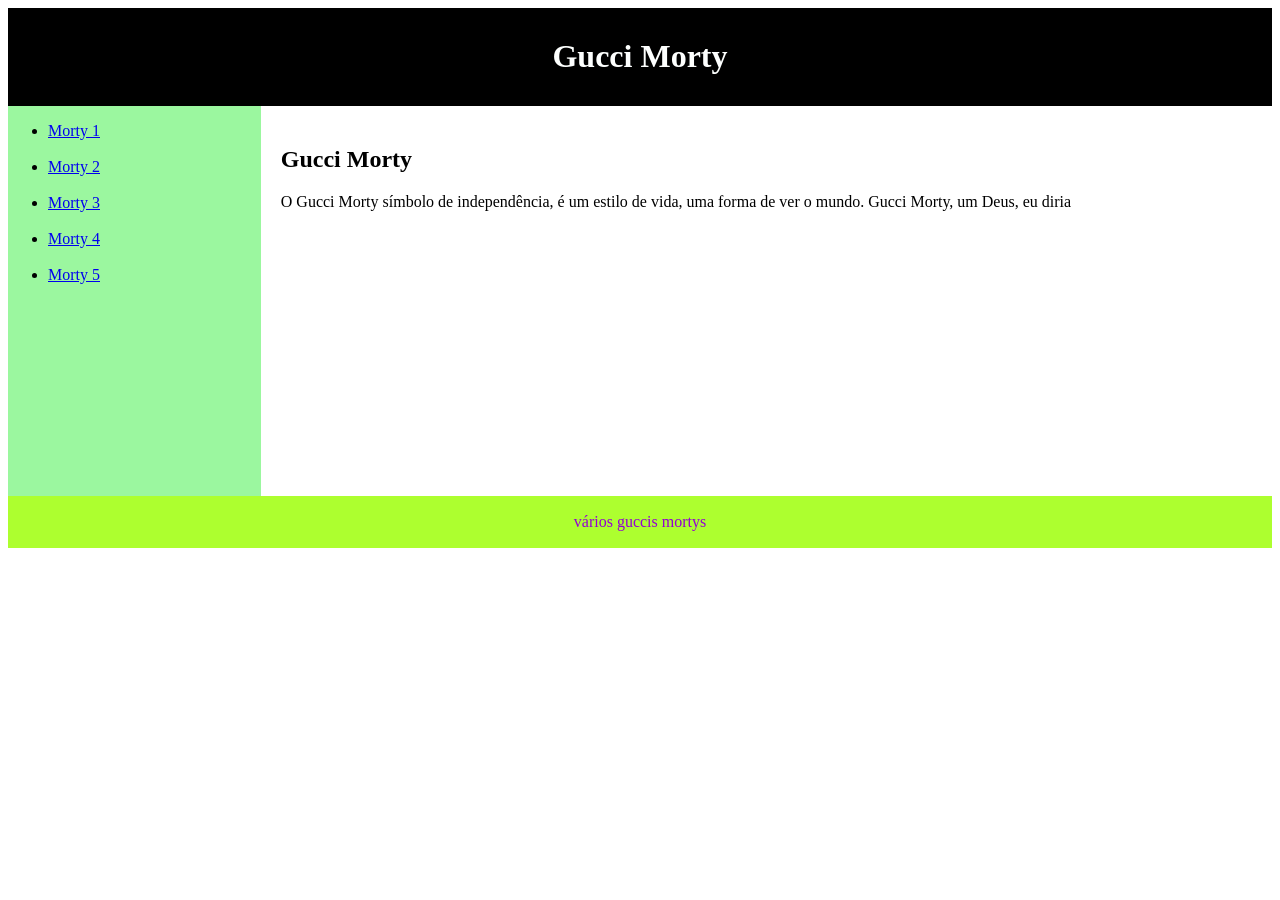
==== html/index.html @ b978d979 "first commit" ====
<!DOCTYPE html>
<html lang="pt-br">

<head>
    <meta charset="UTF-8">
    <meta name="viewport" content="width=device-width, initial-scale=1.0">
    <title>Document</title>
    <style type="text/css">
        #header {
            background-color: rgb(0, 0, 0);
            color:rgb(253, 255, 254);
            padding: 9px;
            text-align: center;
        }
        #menu {
            float: left;
            width: 20%;
            height  : 390px;
            background-color: rgba(35, 238, 42, 0.451);
        }
        #main {
            margin-left: 20%;
            height: 350px;
            padding: 20px;
        }
    #footer {
        background-color: greenyellow;
        color:darkviolet;
        padding: 1px;
        text-align: center;
        }
    </style>
</head>

<body>
    <div id="header">
        <h1>Gucci Morty</h1>
    </div>

    <div id="menu">
        <ul>
            <li><a href="menu1.html">Morty 1</a></li><br>
            <li><a href="menu2.html">Morty 2</a></li><br>
            <li><a href="menu3.html">Morty 3</a></li><br>
            <li><a href="menu4.html">Morty 4</a></li><br>
            <li><a href="menu5.html">Morty 5</a></li><br>
        </ul>
    </div>

    <div id="main">
        <h2>Gucci Morty</h2>
        <p>O Gucci Morty símbolo de independência, é um estilo de vida, uma forma de ver o mundo. Gucci Morty, um Deus, eu diria</p>
    </div>

    <div id="footer">
        <p>vários guccis mortys</p>
    </div>
</body>

</html>
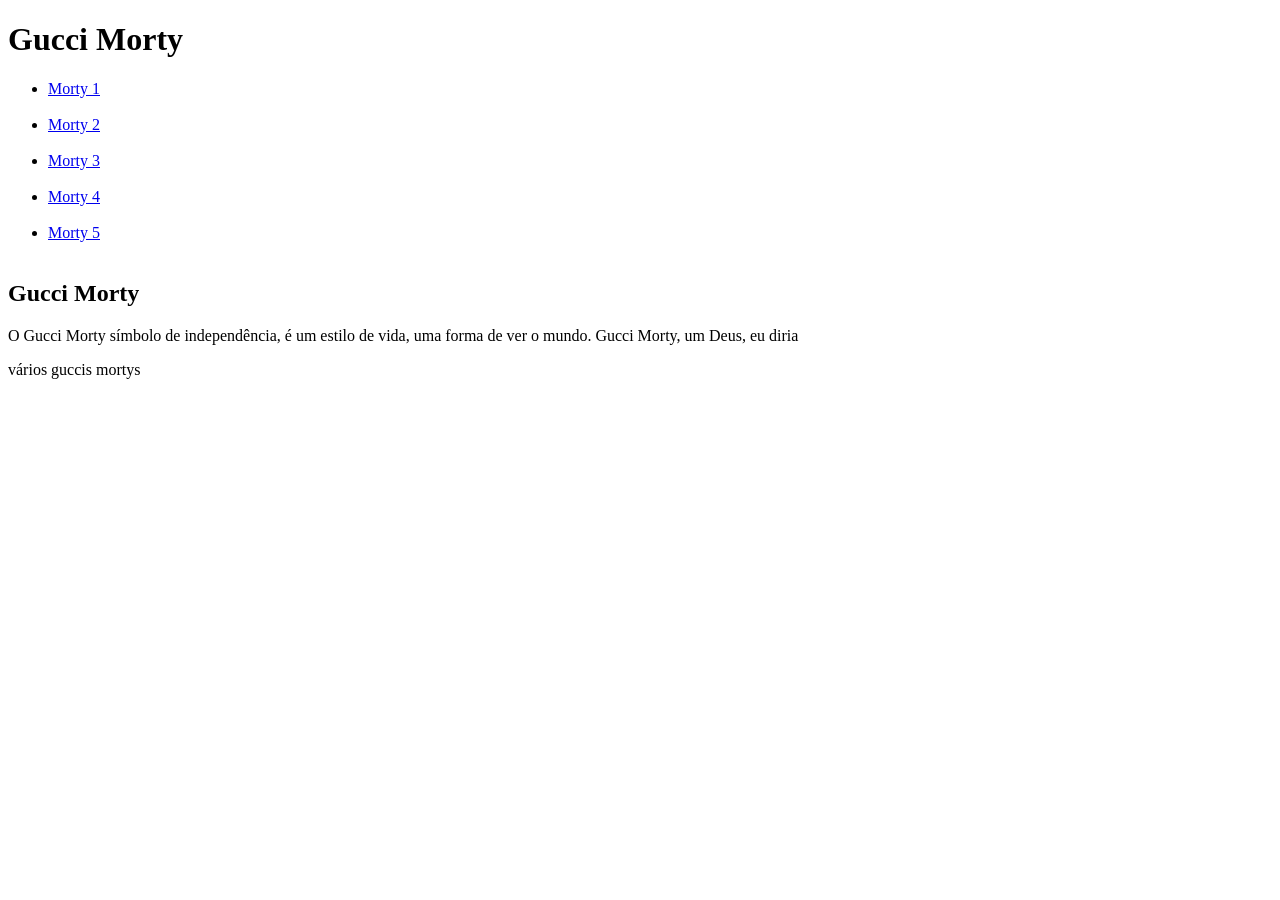
==== commit dbefa5ae: "teste de css" ====
--- a/html/index.html
+++ b/html/index.html
@@ -5,31 +5,6 @@
     <meta charset="UTF-8">
     <meta name="viewport" content="width=device-width, initial-scale=1.0">
     <title>Document</title>
-    <style type="text/css">
-        #header {
-            background-color: rgb(0, 0, 0);
-            color:rgb(253, 255, 254);
-            padding: 9px;
-            text-align: center;
-        }
-        #menu {
-            float: left;
-            width: 20%;
-            height  : 390px;
-            background-color: rgba(35, 238, 42, 0.451);
-        }
-        #main {
-            margin-left: 20%;
-            height: 350px;
-            padding: 20px;
-        }
-    #footer {
-        background-color: greenyellow;
-        color:darkviolet;
-        padding: 1px;
-        text-align: center;
-        }
-    </style>
 </head>
 
 <body>
